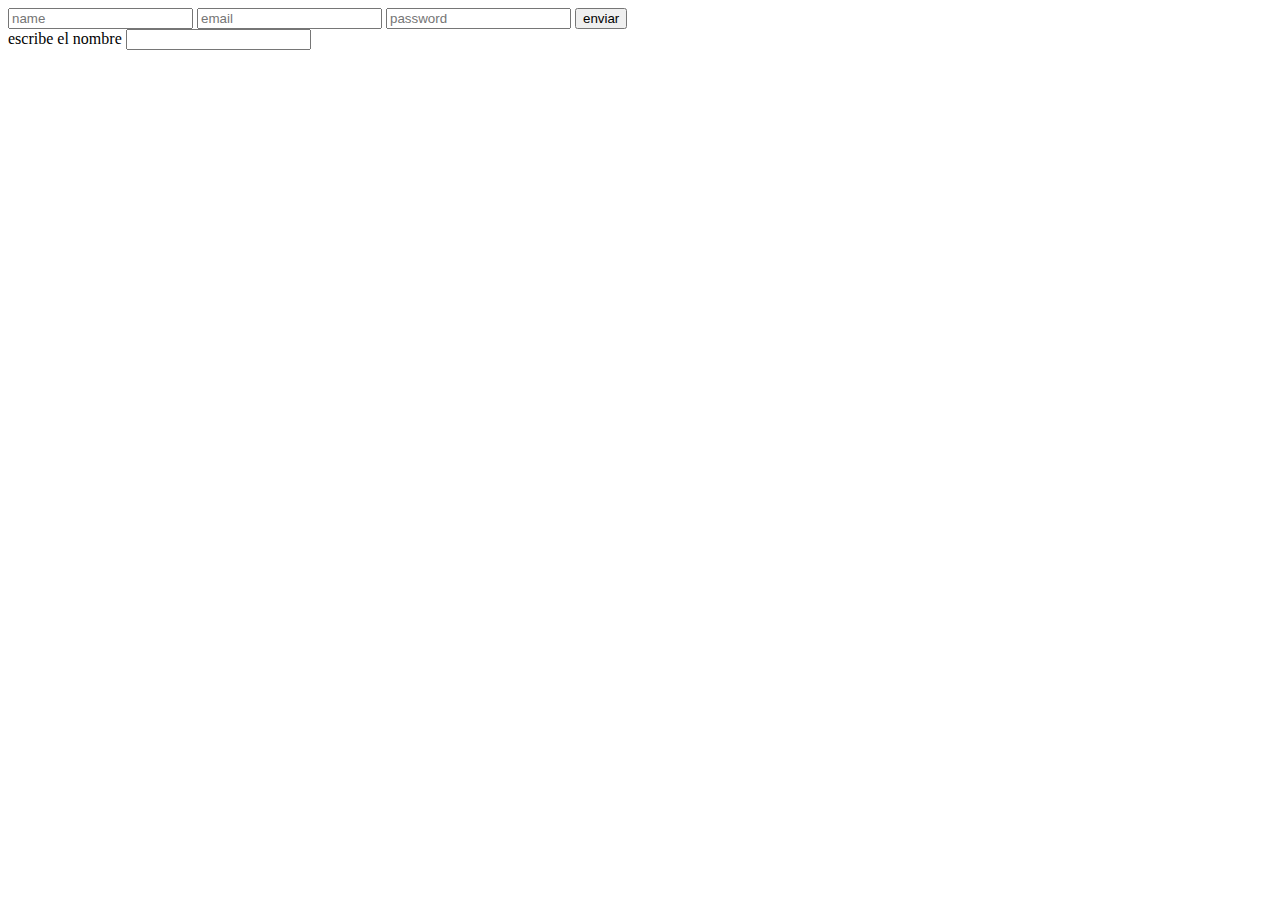
==== pages/formulario.html @ ee6aea68 "curso-ba" ====
<!DOCTYPE html>
<html lang="en">

<head>
    <meta charset="UTF-8">
    <meta http-equiv="X-UA-Compatible" content="IE=edge">
    <meta name="viewport" content="width=device-width, initial-scale=1.0">
    <title>Formulario</title>
</head>

<body>
    <main>
        <form action="index.html" method="get">
            <input type="text" placeholder="name">
            <input type="email" placeholder="email">
            <input type="password" placeholder="password">
            <button>enviar</button>
            <div>
                <label for="nombre">escribe el nombre</label>
                <input type="text" name="nombre" id="nombre">
            </div>
        </form>
    </main>
</body>

</html>
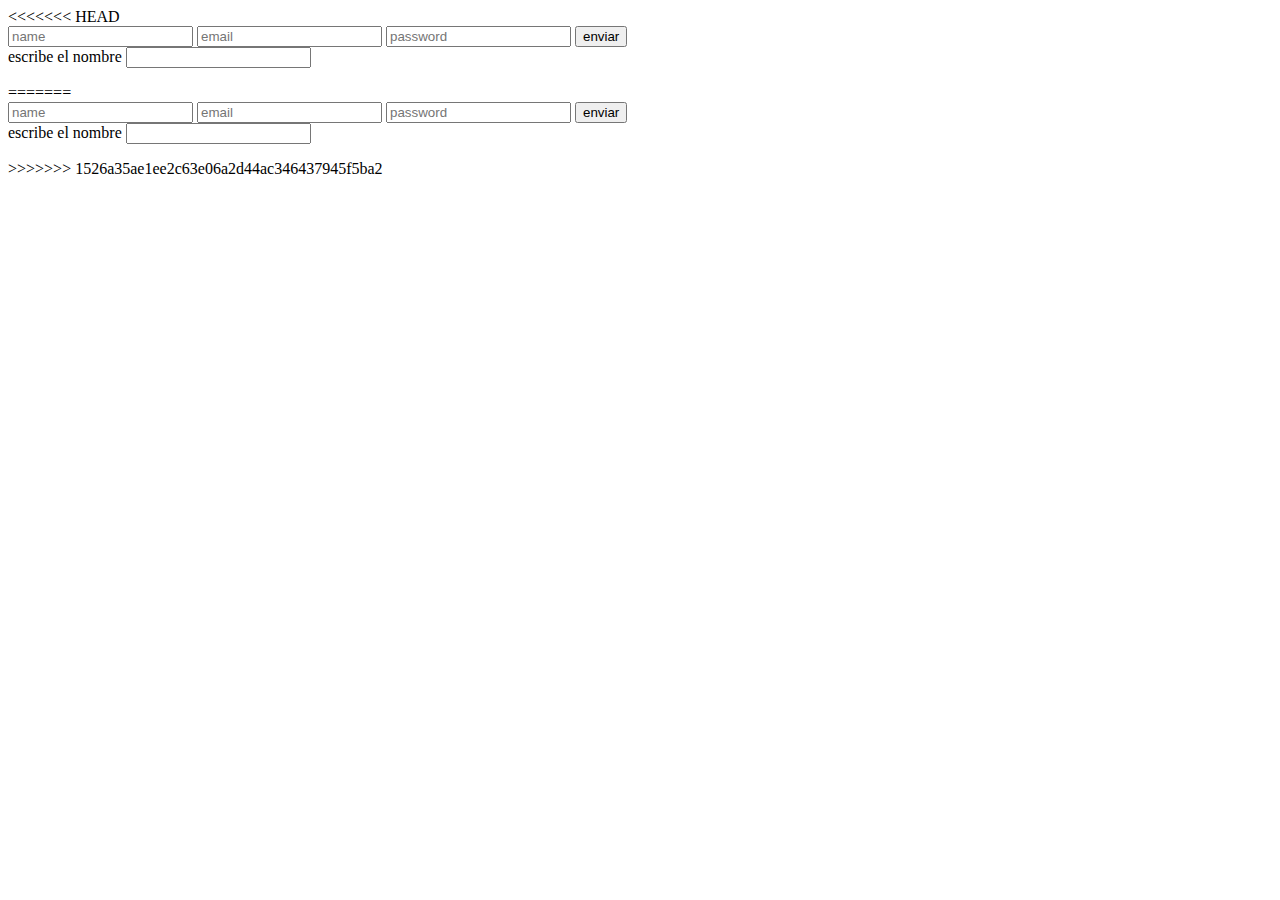
==== commit ae221952: "master" ====
--- a/pages/formulario.html
+++ b/pages/formulario.html
@@ -1,3 +1,4 @@
+<<<<<<< HEAD
 <!DOCTYPE html>
 <html lang="en">
 
@@ -23,4 +24,31 @@
     </main>
 </body>
 
+=======
+<!DOCTYPE html>
+<html lang="en">
+
+<head>
+    <meta charset="UTF-8">
+    <meta http-equiv="X-UA-Compatible" content="IE=edge">
+    <meta name="viewport" content="width=device-width, initial-scale=1.0">
+    <title>Formulario</title>
+</head>
+
+<body>
+    <main>
+        <form action="index.html" method="get">
+            <input type="text" placeholder="name">
+            <input type="email" placeholder="email">
+            <input type="password" placeholder="password">
+            <button>enviar</button>
+            <div>
+                <label for="nombre">escribe el nombre</label>
+                <input type="text" name="nombre" id="nombre">
+            </div>
+        </form>
+    </main>
+</body>
+
+>>>>>>> 1526a35ae1ee2c63e06a2d44ac346437945f5ba2
 </html>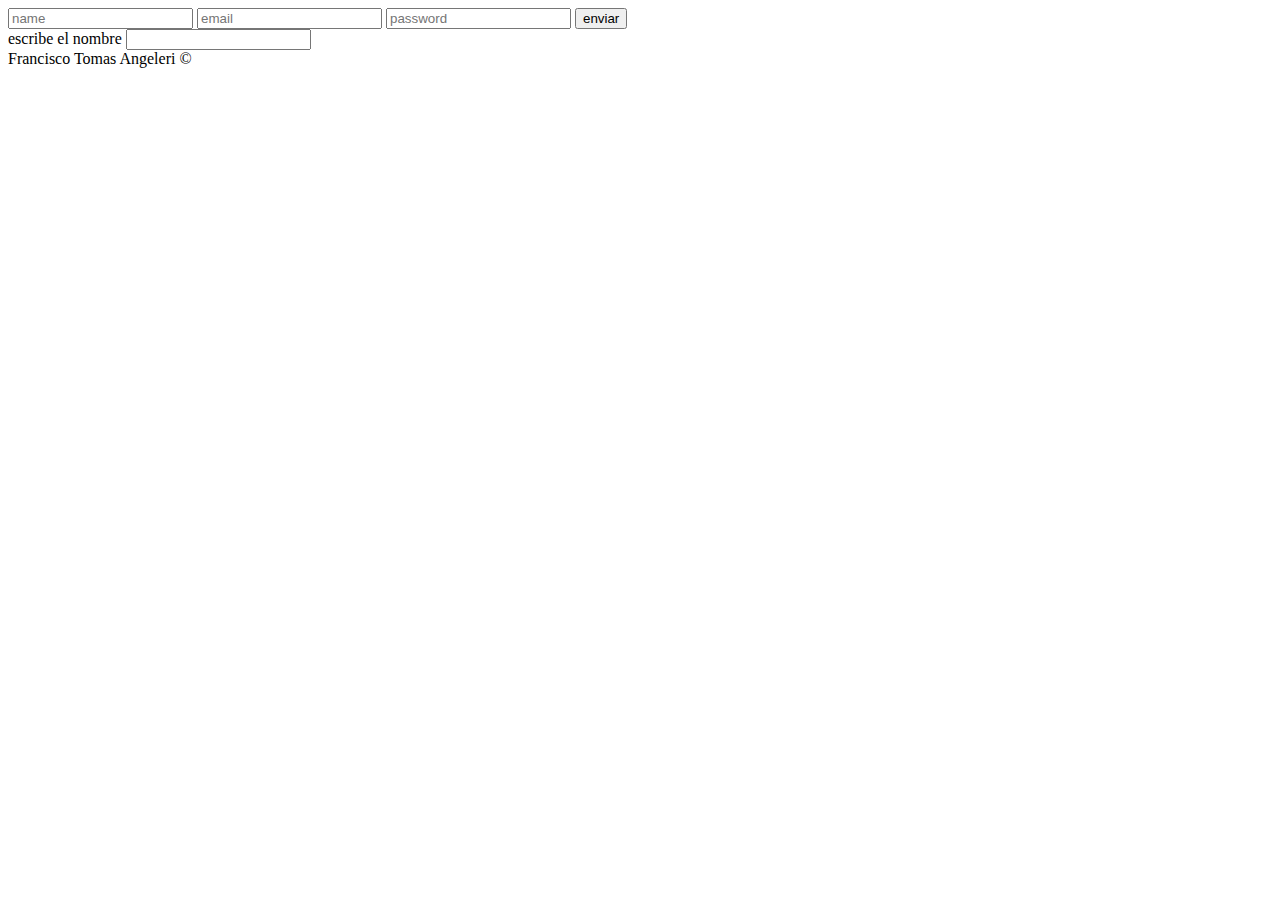
==== commit 372fcc65: "Commit de los cambios en script.js" ====
--- a/pages/formulario.html
+++ b/pages/formulario.html
@@ -1,4 +1,3 @@
-<<<<<<< HEAD
 <!DOCTYPE html>
 <html lang="en">
 
@@ -22,33 +21,12 @@
             </div>
         </form>
     </main>
+
+    <footer>
+        <div class="footer" id="footer"><a href=""></a>
+            <span>Francisco Tomas Angeleri &copy;</span>
+        </div>
+    </footer>
 </body>
 
-=======
-<!DOCTYPE html>
-<html lang="en">
-
-<head>
-    <meta charset="UTF-8">
-    <meta http-equiv="X-UA-Compatible" content="IE=edge">
-    <meta name="viewport" content="width=device-width, initial-scale=1.0">
-    <title>Formulario</title>
-</head>
-
-<body>
-    <main>
-        <form action="index.html" method="get">
-            <input type="text" placeholder="name">
-            <input type="email" placeholder="email">
-            <input type="password" placeholder="password">
-            <button>enviar</button>
-            <div>
-                <label for="nombre">escribe el nombre</label>
-                <input type="text" name="nombre" id="nombre">
-            </div>
-        </form>
-    </main>
-</body>
-
->>>>>>> 1526a35ae1ee2c63e06a2d44ac346437945f5ba2
 </html>